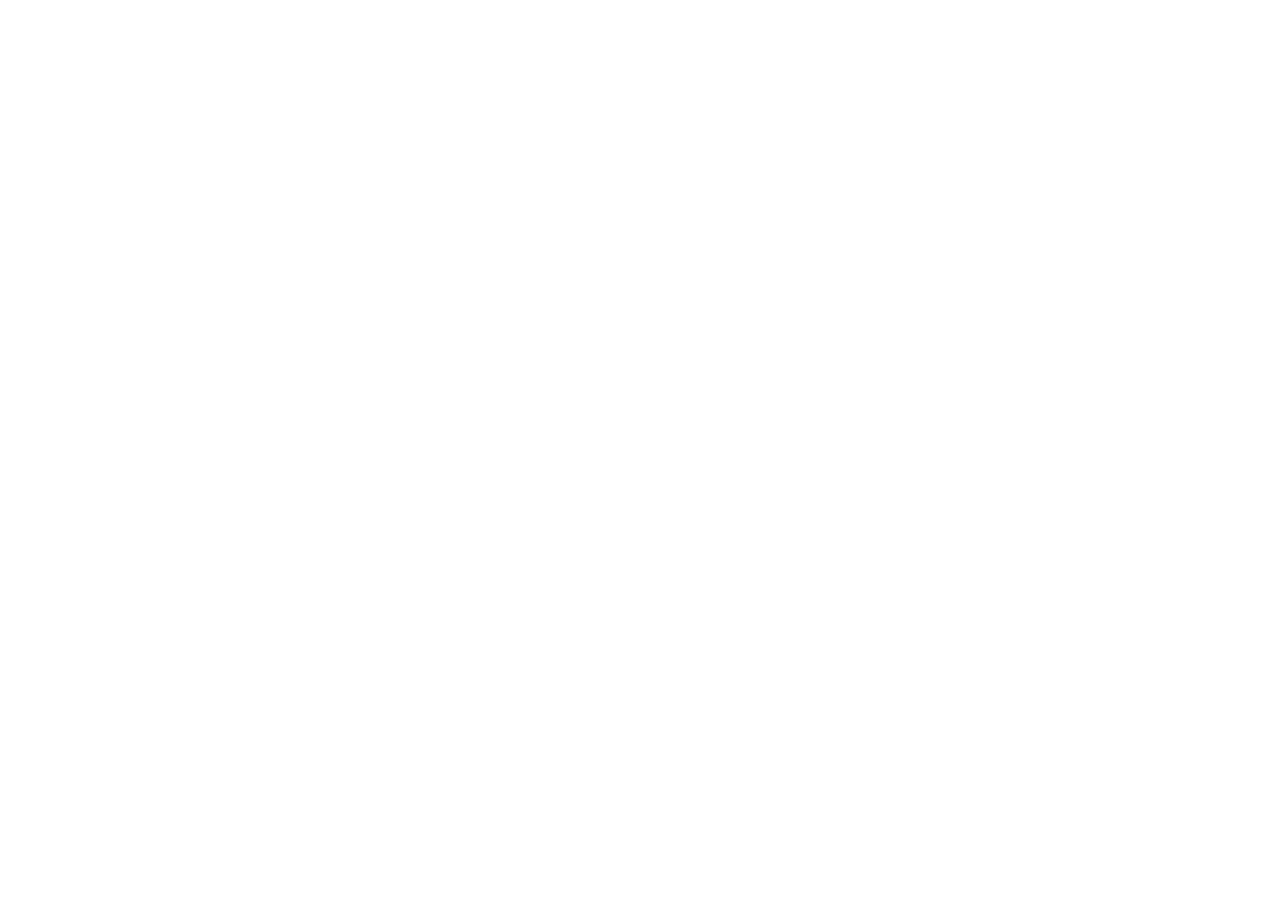
==== index.html @ e4b931d1 "adding new files" ====
<!DOCTYPE html>
<html lang="en">
<head>
    <meta charset="UTF-8">
    <meta name="viewport" content="width=device-width, initial-scale=1.0">
    <title>Document</title>
</head>
<body>
        <script src="./variables.js"></script>
        <script src="./functions.js"></script> 
    
</body>
</html>
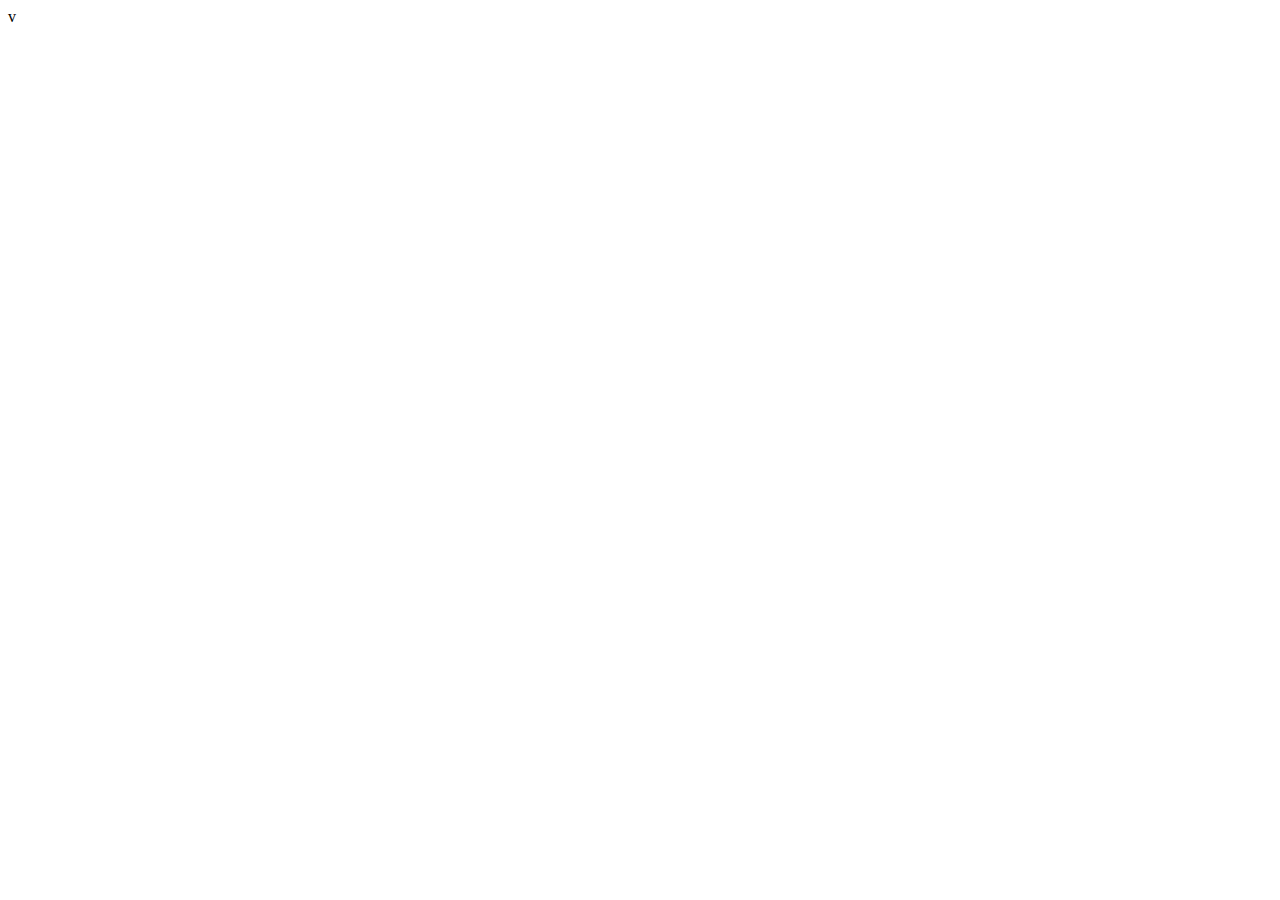
==== commit 77ee66de: "new codes" ====
--- a/index.html
+++ b/index.html
@@ -6,8 +6,12 @@
     <title>Document</title>
 </head>
 <body>
-        <script src="./variables.js"></script>
-        <script src="./functions.js"></script> 
-    
+        
+    v<!--<script src="arrays.js"></script> -->
+        <!--<script src="functions.js"></script> -->
+        <!--<script src="looping.js"></script> -->
+        <!--<script src="operators.js"></script> -->
+        <!--<script src="variables.js"></script> -->
+        <script src="async.js"></script> 
 </body>
 </html>